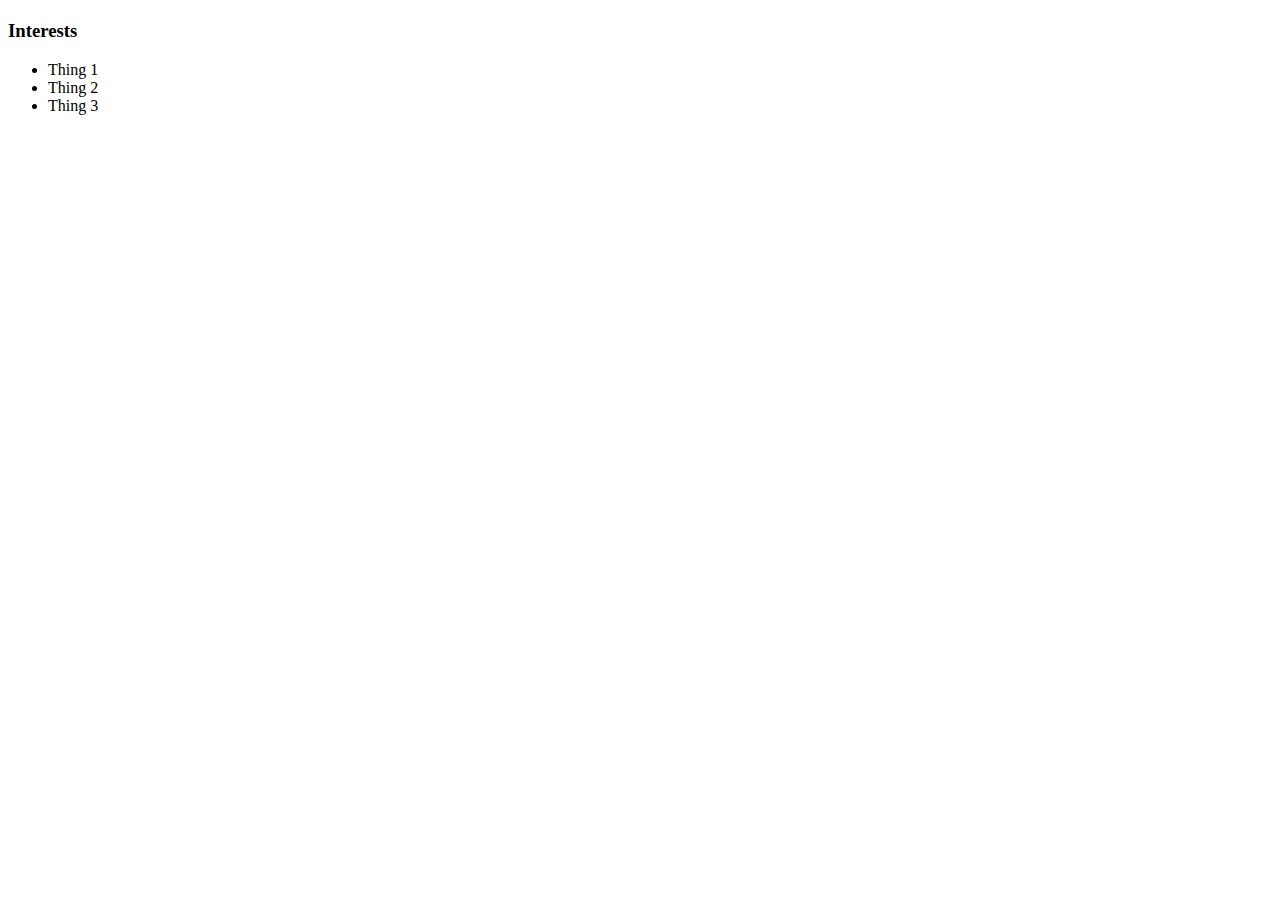
==== index.html @ ad0f3bc2 "created first website" ====
<!DOCTYPE html> 
<html>
    <head>
<title>Pre ZASH Website</title>
    </head>   

<body>
    <!--Visible HTML elements GO HERE  -->
    <div>
        <nav>

        </nav>

        <main>
            <!-- Sidebar section -->
            <div>

            </div>

            <!-- Content Section -->
            <div>
                <h2></h2>
                <p></p>
                <!-- Interests section -->
                <div>
                    <h3>Interests</h3>
                    <ul>
                        <li>Thing 1</li>
                        <li>Thing 2</li>
                        <li>Thing 3</li>
                    </ul>
            </div>
        </div>
        </main>
    </div>
</body>
</html>
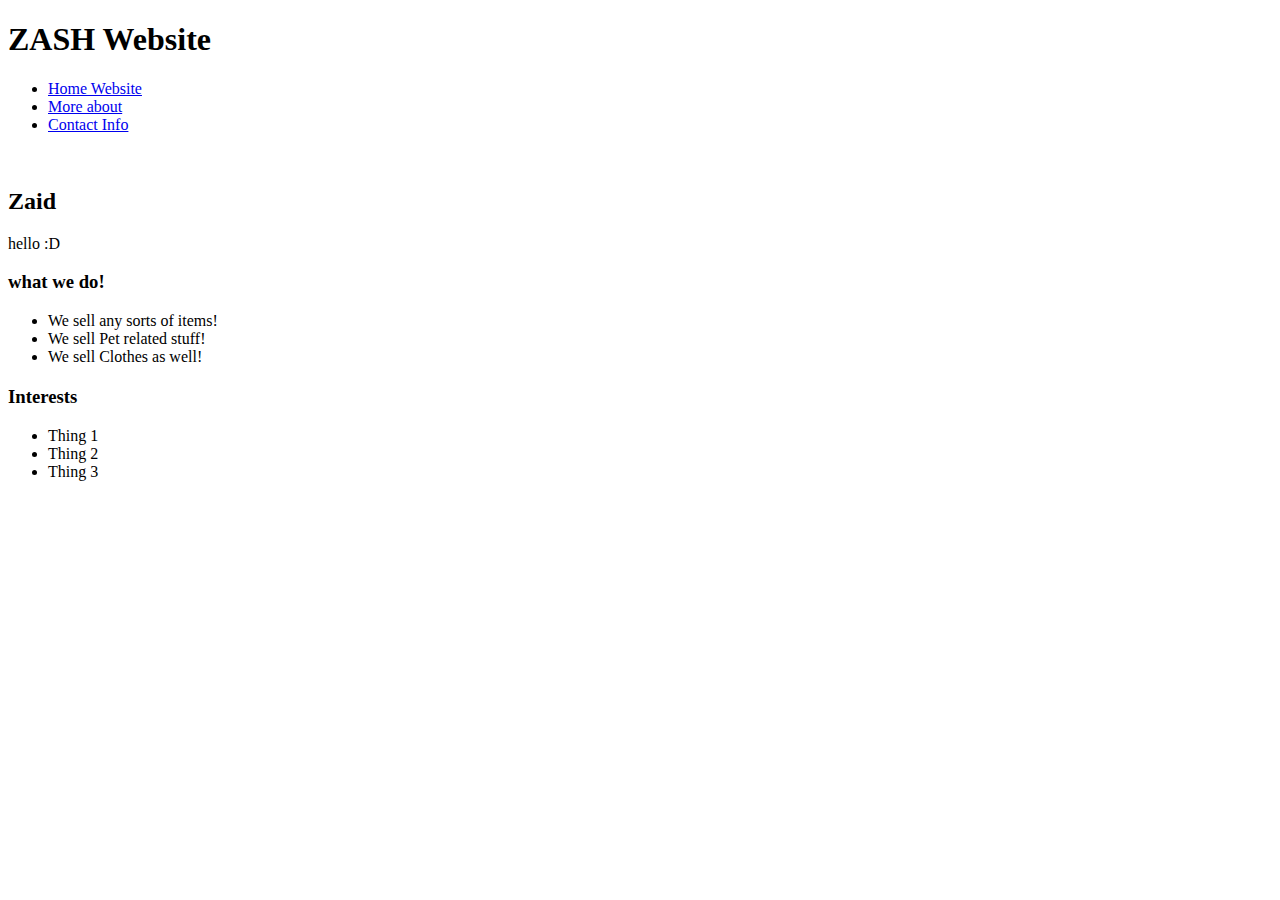
==== commit cd914480: "finsished first website" ====
--- a/index.html
+++ b/index.html
@@ -2,9 +2,50 @@
 <html>
     <head>
 <title>Pre ZASH Website</title>
+<link href="styles.css" rel="stylesheet">
+<link rel="preconnect" href="https://fonts.googleapis.com">
+<link rel="preconnect" href="https://fonts.gstatic.com" crossorigin="">
+<link rel="stylesheet" href="https://fonts.googleapis.com/css?family=Gaegu">
+<link href="hover-min.css" rel="stylesheet">
+<link rel="icon" type="image/x-icon" href="favicon.ico">
     </head>   
-
 <body>
+    <div id="all-contents">
+        <nav>
+          <h1>ZASH Website</h1>
+          <ul id="nav-ul">
+            <li class="nav-li hvr-pulse">
+              <a href="index.html">Home Website</a>
+            </li>
+            <li class="nav-li hvr-pulse">
+              <a href="portfolio.html">More about
+              </a>
+            </li>
+            <li class="nav-li hvr-pulse">
+              <a href="exercises.html">Contact Info</a>
+            </li>
+          </ul>
+        </nav>
+        <main>
+          <div class="sidebar">
+            <!-- Sidebar section -->
+            <img alt="" src="https://media.licdn.com/dms/image/C560BAQFkczfwtWnOjQ/company-logo_200_200/0/1633197467789?e=2147483647&v=beta&t=3Dg-zOWMOhvznYpDyn2iawLEUvsSRYplyA2FdlhvHdc">
+          </div>
+          <div class="content">
+            <h2 class="hvr-grow-rotate">Zaid</h2>
+            <p>hello :D</p>
+            <!-- Interests section -->
+            <div id="interests">
+              <h3 class="hvr-grow-rotate">what we do!</h3>
+              <ul>
+                <li>We sell any sorts of items!</li>
+                <li>We sell Pet related stuff!</li>
+                <li>We sell Clothes as well!</li>
+              </ul>
+            </div>
+          </div>
+        </main>
+      </div>
     <!--Visible HTML elements GO HERE  -->
     <div>
         <nav>
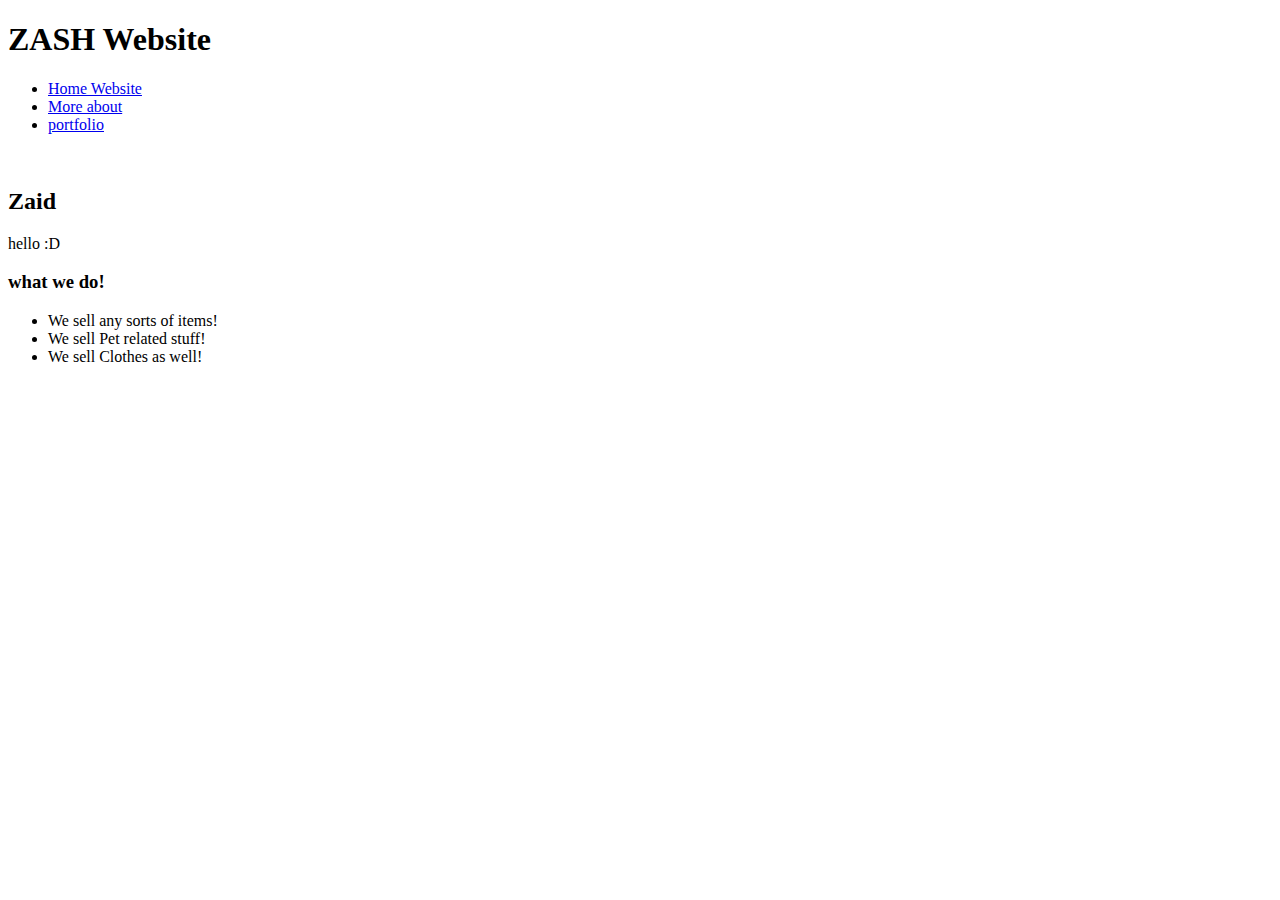
==== commit 67f33e75: "website update" ====
--- a/index.html
+++ b/index.html
@@ -22,7 +22,7 @@
               </a>
             </li>
             <li class="nav-li hvr-pulse">
-              <a href="exercises.html">Contact Info</a>
+              <a href="exercises.html">portfolio</a>
             </li>
           </ul>
         </nav>
@@ -46,33 +46,6 @@
           </div>
         </main>
       </div>
-    <!--Visible HTML elements GO HERE  -->
-    <div>
-        <nav>
-
-        </nav>
-
-        <main>
-            <!-- Sidebar section -->
-            <div>
-
-            </div>
-
-            <!-- Content Section -->
-            <div>
-                <h2></h2>
-                <p></p>
-                <!-- Interests section -->
-                <div>
-                    <h3>Interests</h3>
-                    <ul>
-                        <li>Thing 1</li>
-                        <li>Thing 2</li>
-                        <li>Thing 3</li>
-                    </ul>
-            </div>
-        </div>
-        </main>
-    </div>
 </body>
 </html>
+
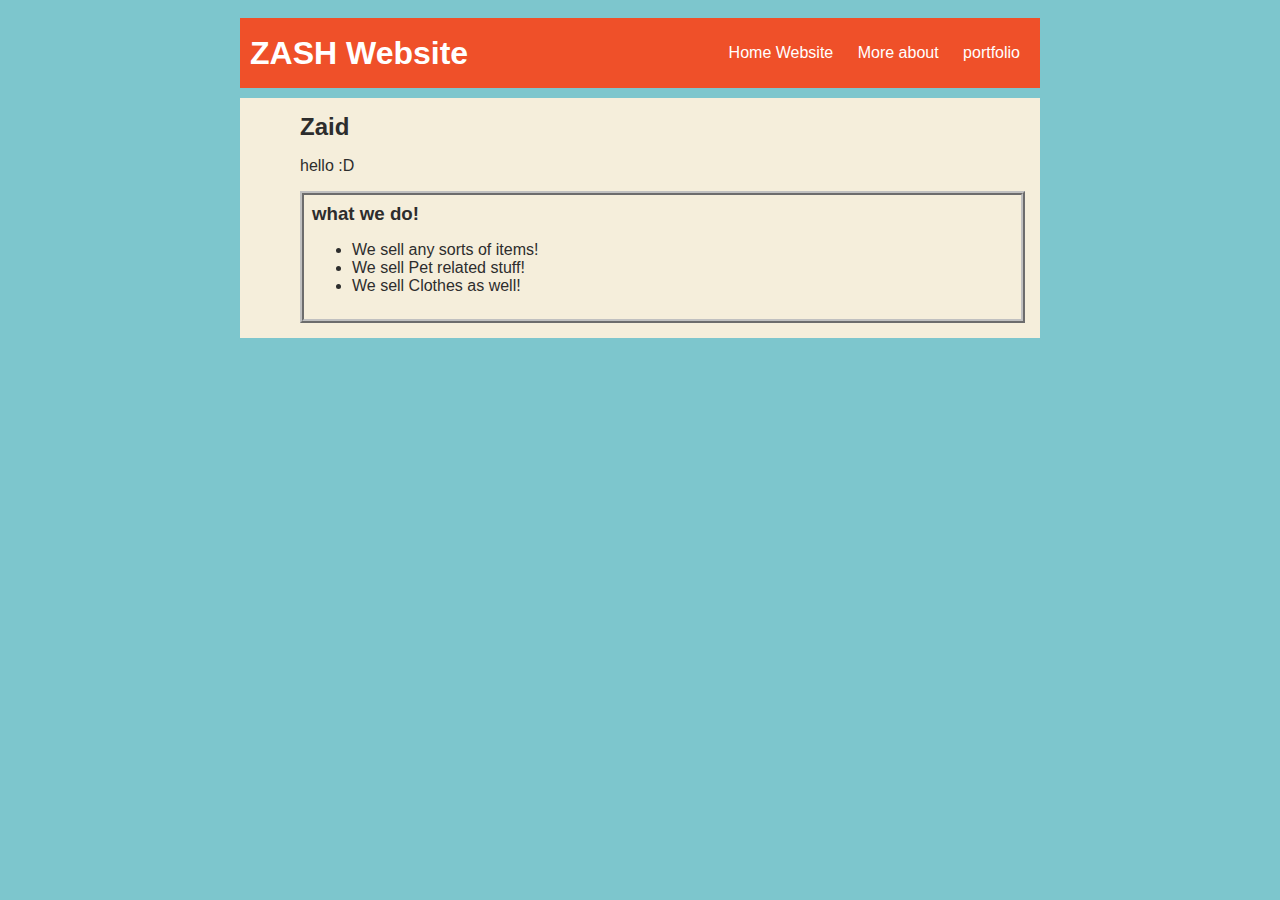
==== commit 0f5fbf7d: "update" ====
--- a/index.html
+++ b/index.html
@@ -2,7 +2,7 @@
 <html>
     <head>
 <title>Pre ZASH Website</title>
-<link href="styles.css" rel="stylesheet">
+<link href="style.css" rel="stylesheet">
 <link rel="preconnect" href="https://fonts.googleapis.com">
 <link rel="preconnect" href="https://fonts.gstatic.com" crossorigin="">
 <link rel="stylesheet" href="https://fonts.googleapis.com/css?family=Gaegu">
--- a/style.css
+++ b/style.css
@@ -0,0 +1,63 @@
+body {
+    background: rgb(125, 198, 205);
+    color: rgb(45, 45, 45);
+    padding: 10px;
+    font-family: arial;
+}
+#all-contents {
+  max-width: 800px;
+    margin: auto;
+}
+
+/* navigation menu */
+nav {
+    background: rgb(239, 80, 41);
+   margin: 0 auto;
+    display: flex;
+    padding: 10px;
+    margin-bottom: 10px;
+}
+h1 {
+    display: flex;
+    align-items: center;
+    color: white;
+    flex: 1;
+    margin: 0;
+}
+#nav-ul {
+    list-style-image: none;
+}
+.nav-li {
+    display: inline-block;
+    padding: 0 10px;
+}
+a {
+    text-decoration: none;
+    color: #fff;
+}
+
+/* main container area beneath menu */
+main {
+    background: rgb(245, 238, 219);
+    display: flex;
+}
+.sidebar {
+    margin-right: 25px;
+    padding: 10px;
+}
+.sidebar-img {
+    width: 200px;
+}
+.content {
+    flex: 1;
+    padding: 15px;
+}
+
+/* portfolio styles */
+#interests {
+    border: 4px silver ridge;
+    padding: 8px;
+}
+h2, h3 {
+    margin: 0px;
+}